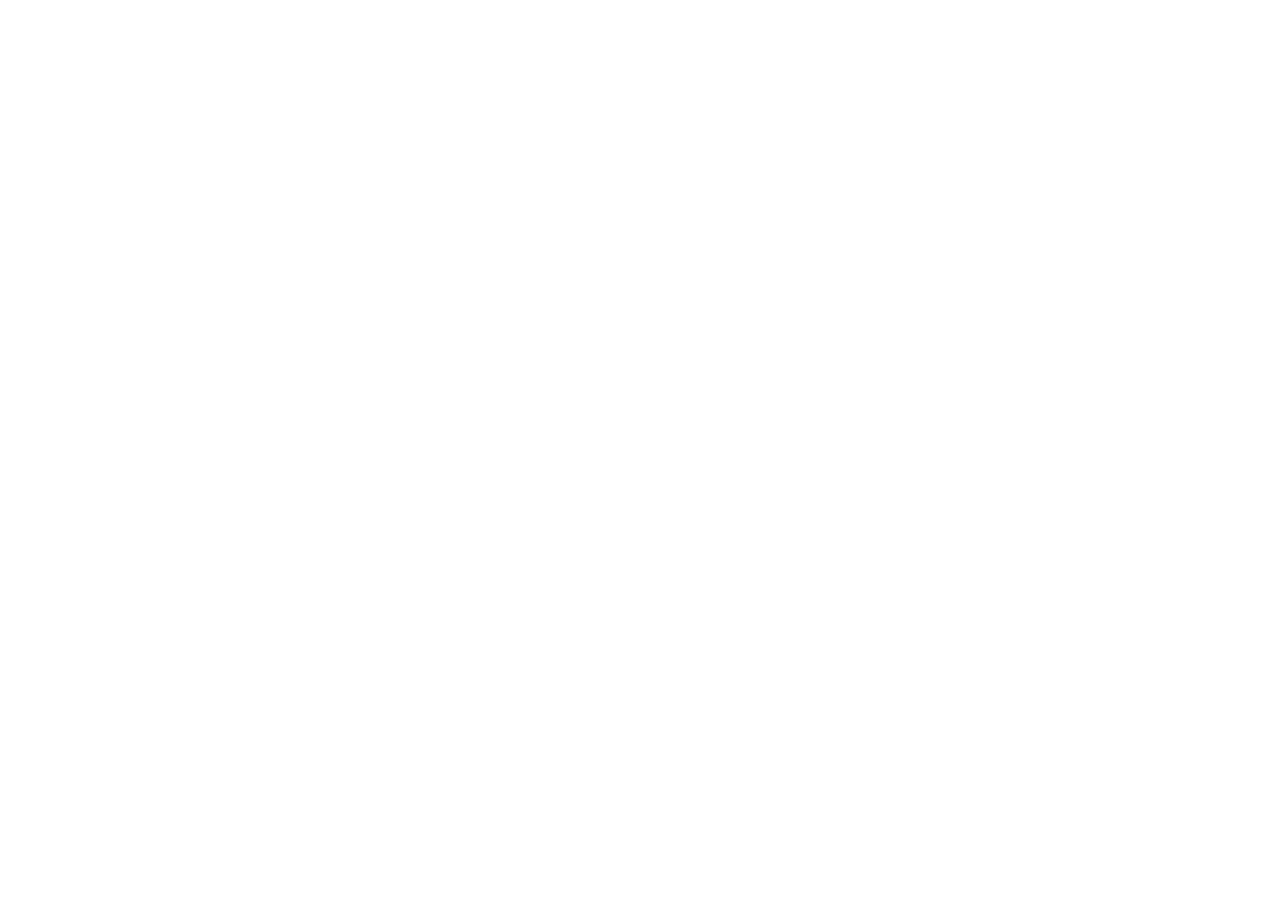
==== SEIR/index.html @ cdaa3bae "prettier" ====
<!DOCTYPE html>
<html lang="en">
<head>
    <meta charset="UTF-8">
    <meta name="viewport" content="width=device-width, initial-scale=1.0">
    <script type="text/javascript" charset="UTF-8" src="https://cdn.jsdelivr.net/npm/jsxgraph/distrib/jsxgraphcore.js"></script>
    <link rel="stylesheet" type="text/css" href="https://cdn.jsdelivr.net/npm/jsxgraph/distrib/jsxgraph.css" />
    <script src="https://cdnjs.cloudflare.com/ajax/libs/p5.js/1.7.0/p5.min.js"></script>
    <title>SIR Model in Javascript</title>
</head>
<body>
    <div id="jxgbox" class="jxgbox" style="width: 600px; height: 600px;"></div>
</body>
</html>
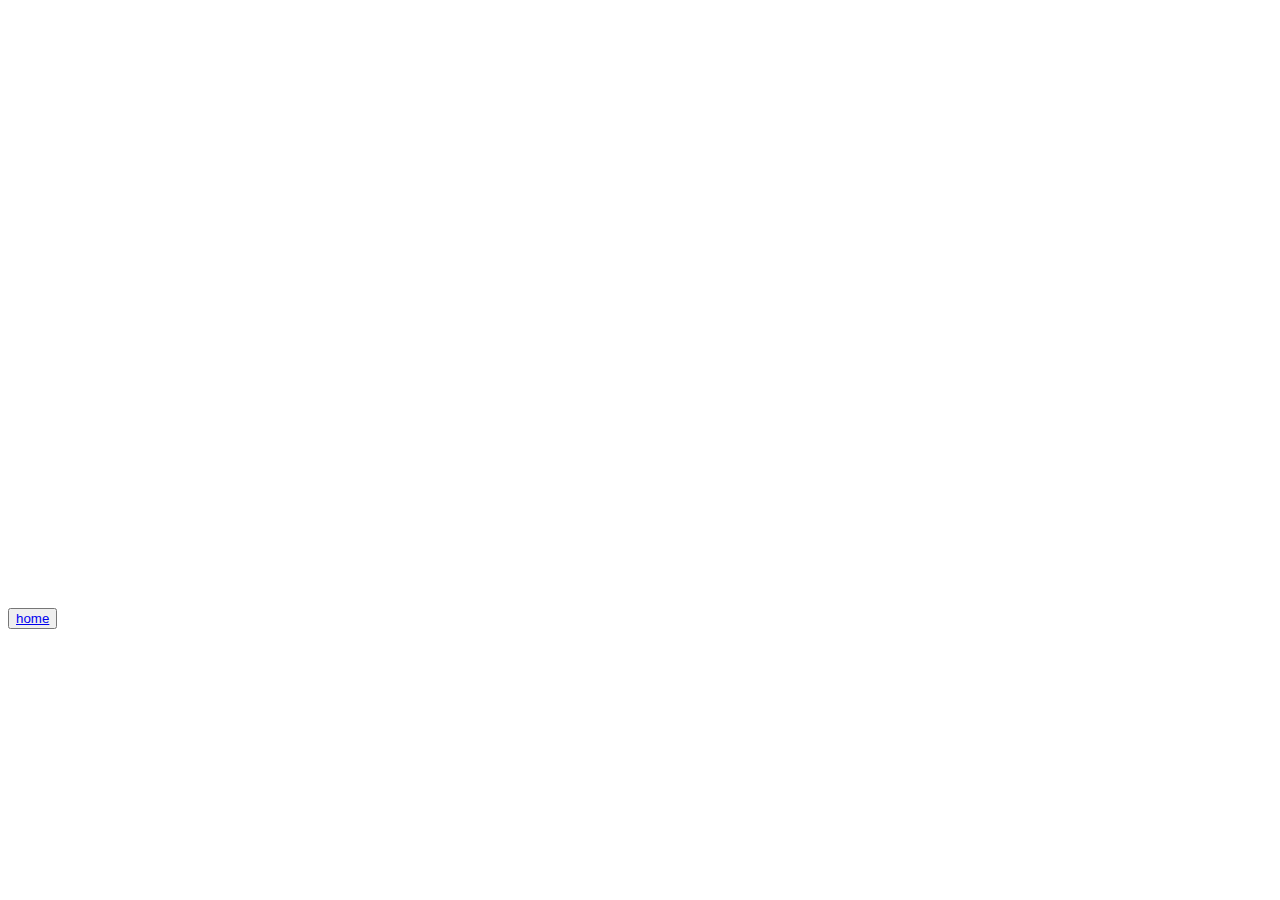
==== commit baf2ac55: "home button" ====
--- a/SEIR/index.html
+++ b/SEIR/index.html
@@ -6,9 +6,11 @@
     <script type="text/javascript" charset="UTF-8" src="https://cdn.jsdelivr.net/npm/jsxgraph/distrib/jsxgraphcore.js"></script>
     <link rel="stylesheet" type="text/css" href="https://cdn.jsdelivr.net/npm/jsxgraph/distrib/jsxgraph.css" />
     <script src="https://cdnjs.cloudflare.com/ajax/libs/p5.js/1.7.0/p5.min.js"></script>
-    <title>SIR Model in Javascript</title>
+    <title>SEIR Model in Javascript</title>
 </head>
 <body>
     <div id="jxgbox" class="jxgbox" style="width: 600px; height: 600px;"></div>
+    <button><a href="../index.html">home</a></button>
+    <script src="index.js"></script>
 </body>
 </html>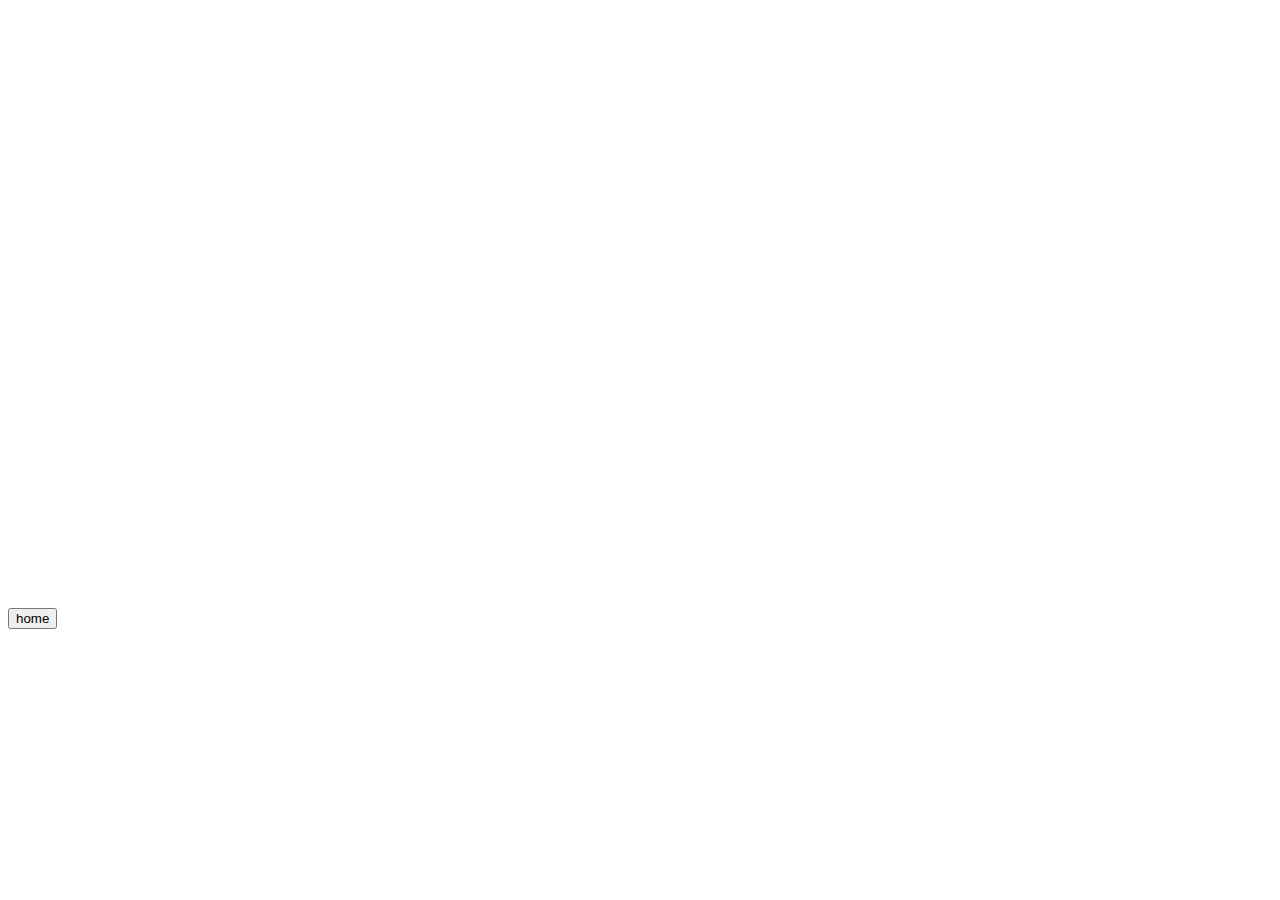
==== commit d306af01: "edit button" ====
--- a/SEIR/index.html
+++ b/SEIR/index.html
@@ -5,12 +5,11 @@
     <meta name="viewport" content="width=device-width, initial-scale=1.0">
     <script type="text/javascript" charset="UTF-8" src="https://cdn.jsdelivr.net/npm/jsxgraph/distrib/jsxgraphcore.js"></script>
     <link rel="stylesheet" type="text/css" href="https://cdn.jsdelivr.net/npm/jsxgraph/distrib/jsxgraph.css" />
-    <script src="https://cdnjs.cloudflare.com/ajax/libs/p5.js/1.7.0/p5.min.js"></script>
     <title>SEIR Model in Javascript</title>
 </head>
 <body>
     <div id="jxgbox" class="jxgbox" style="width: 600px; height: 600px;"></div>
-    <button><a href="../index.html">home</a></button>
+    <button type="button" onclick="location.href='../index.html'">home</button>
     <script src="index.js"></script>
 </body>
 </html>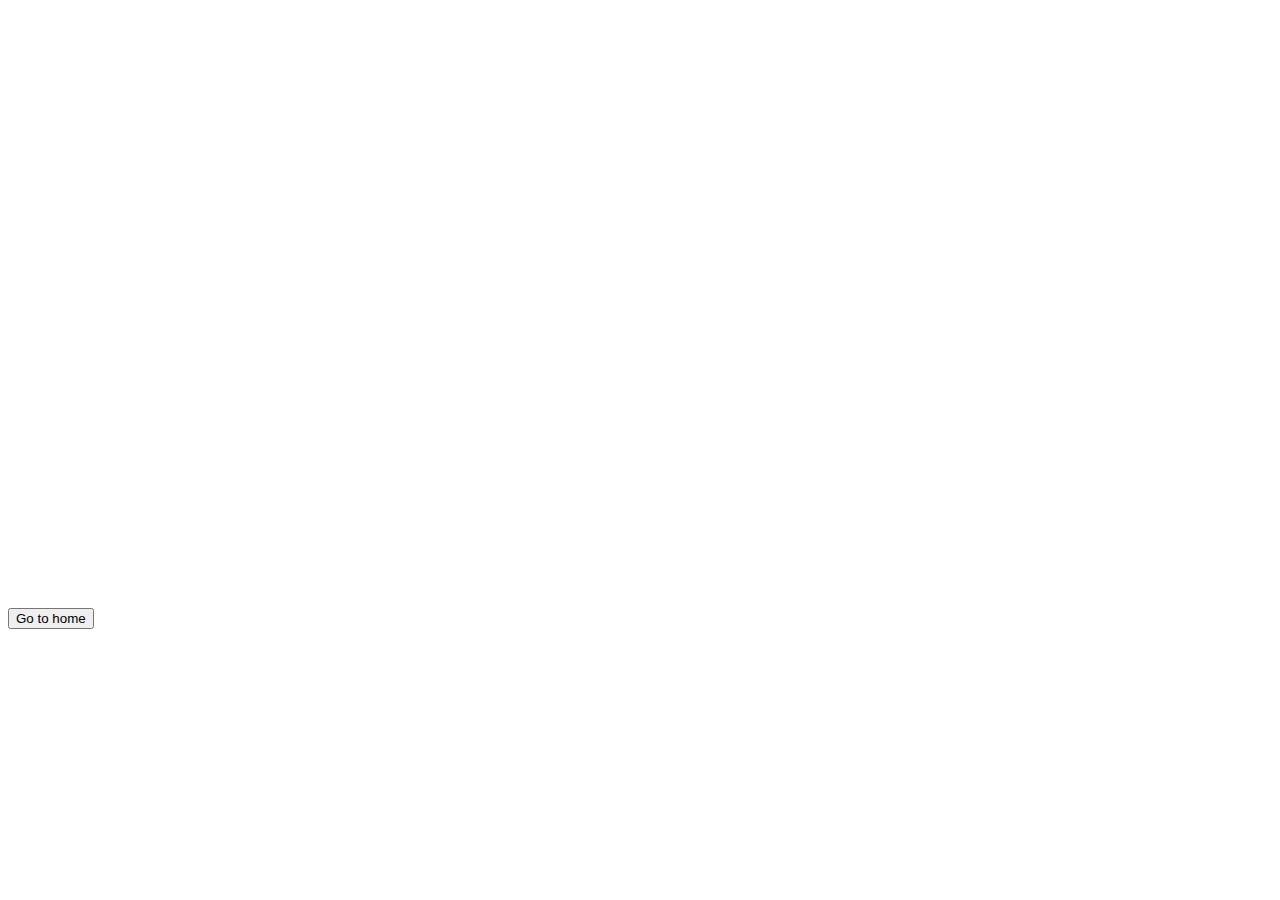
==== commit 452c6665: "." ====
--- a/SEIR/index.html
+++ b/SEIR/index.html
@@ -9,7 +9,7 @@
 </head>
 <body>
     <div id="jxgbox" class="jxgbox" style="width: 600px; height: 600px;"></div>
-    <button type="button" onclick="location.href='../index.html'">home</button>
+    <button type="button" onclick="location.href='../index.html'">Go to home</button>
     <script src="index.js"></script>
 </body>
 </html>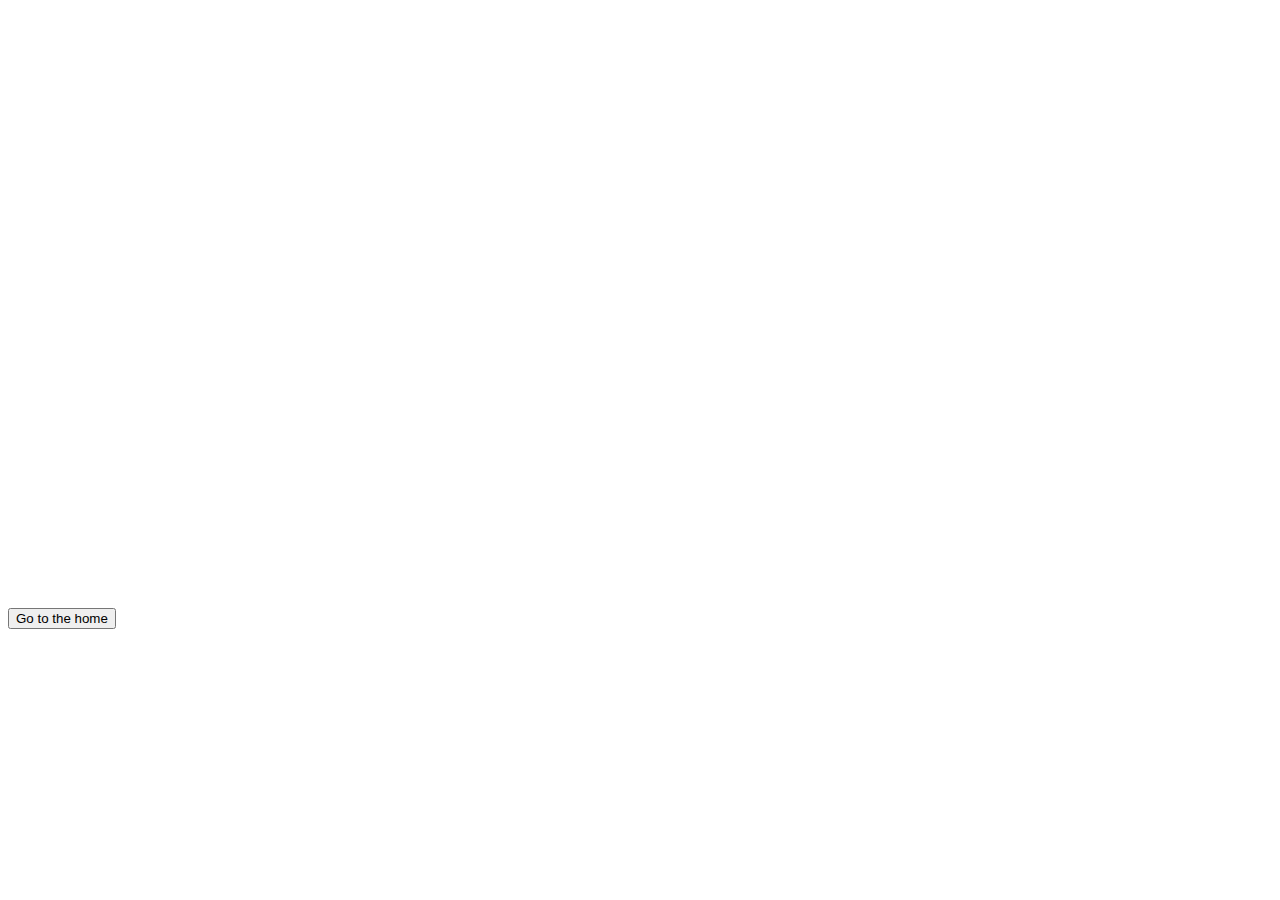
==== commit cf93fbcf: "." ====
--- a/SEIR/index.html
+++ b/SEIR/index.html
@@ -9,7 +9,7 @@
 </head>
 <body>
     <div id="jxgbox" class="jxgbox" style="width: 600px; height: 600px;"></div>
-    <button type="button" onclick="location.href='../index.html'">Go to home</button>
+    <button type="button" onclick="location.href='../index.html'">Go to the home</button>
     <script src="index.js"></script>
 </body>
 </html>